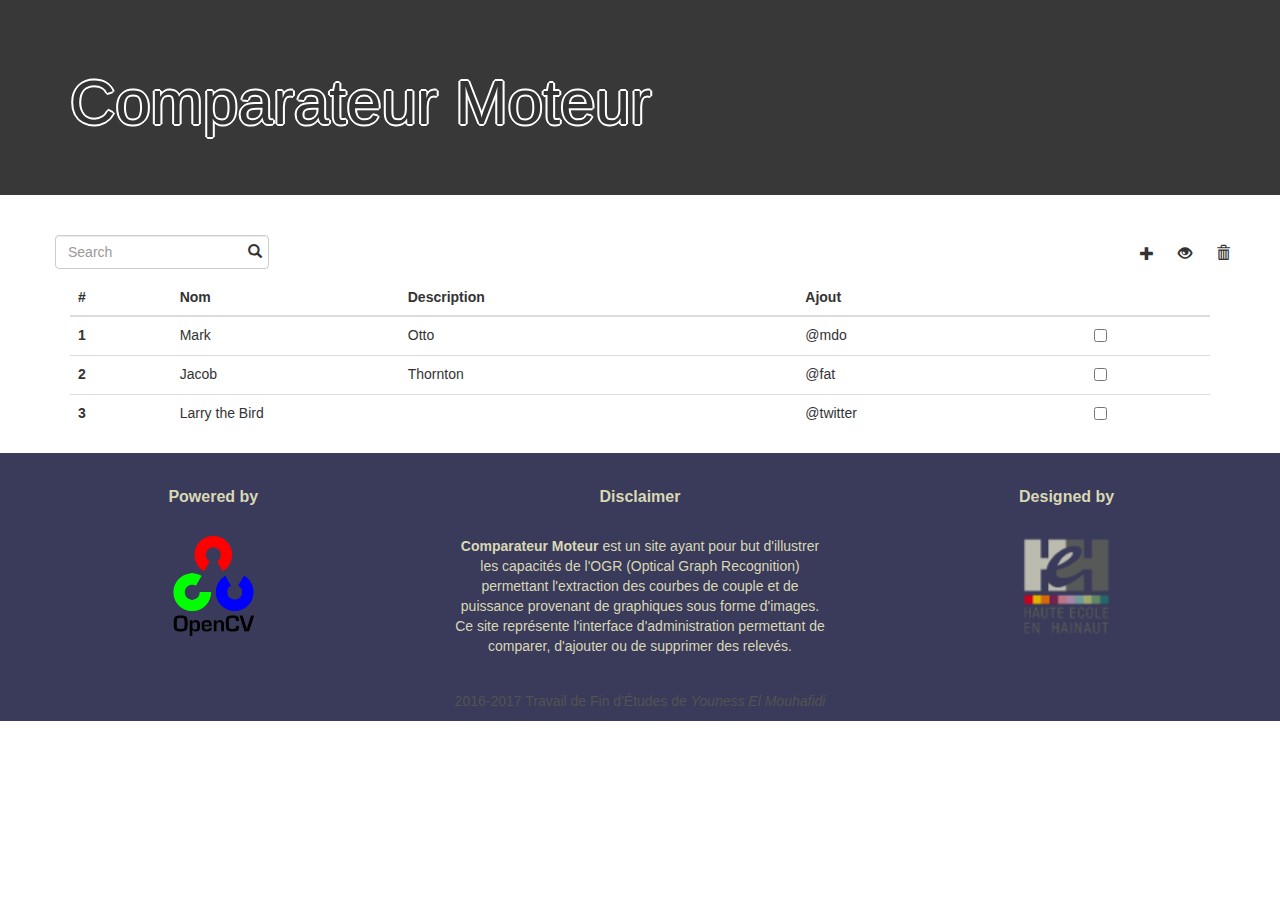
==== www/html/index.html @ abd094c0 "Design du site en cours avec Bootstrap. Pas encore d'appels vers le serveur ni de serveur" ====
<!DOCTYPE html>
<html lang="fr">
  <head>
    <meta charset="utf-8">
    <meta http-equiv="X-UA-Compatible" content="IE=edge">
    <meta name="viewport" content="width=device-width, initial-scale=1">
    <title>Comparateur Moteur</title>

    <!-- Bootstrap -->
    <link href="css/bootstrap.min.css" rel="stylesheet"/>
    <link href="css/bootstrap-theme.min.css" rel="stylesheet"/>
    <link href="css/bootstrap-theme.css" rel="stylesheet"/>
    <link href="css/main.css" rel="stylesheet"/>

    <!-- HTML5 shim and Respond.js for IE8 support of HTML5 elements and media queries -->
    <!-- WARNING: Respond.js doesn't work if you view the page via file:// -->
    <!--[if lt IE 9]>
      <script src="https://oss.maxcdn.com/html5shiv/3.7.3/html5shiv.min.js"></script>
      <script src="https://oss.maxcdn.com/respond/1.4.2/respond.min.js"></script>
    <![endif]-->
  </head>
  <body>
    <div class="jumbotron">
      <div class="container">
          <h1>Comparateur Moteur</h1>
        </div>
    </div>
    <!-- Content -->
    <div class="container-fluid">
  		<div id="toolbar" class="row">
  			<div id="searchbar" class="col-md-3">
  				<input type="text" class="form-control" placeholder="Search">
         	<span class="glyphicon glyphicon-search"></span>
      	</div>
	  		<div id="managebar" class="col-md3">
					<span class="glyphicon glyphicon-plus"></span>
					<span class="glyphicon glyphicon-eye-open"></span>
					<span class="glyphicon glyphicon-trash"></span>
	  		</div>
    	</div>
		</div>
    <div class="container">
    	<table class="table table-hover">
		  <thead class="thead-inverse">
		    <tr>
		      <th>#</th>
		      <th>Nom</th>
		      <th>Description</th>
		      <th>Ajout</th>
		      <th></th>
		    </tr>
		  </thead>
		  <tbody>
		    <tr>
		      <th scope="row">1</th>
		      <td>Mark</td>
		      <td>Otto</td>
		      <td>@mdo</td>
		      <td><input type="checkbox"></td>
		    </tr>
		    <tr>
		      <th scope="row">2</th>
		      <td>Jacob</td>
		      <td>Thornton</td>
		      <td>@fat</td>
		      <td><input type="checkbox"></td>
		    </tr>
		    <tr>
		      <th scope="row">3</th>
		      <td colspan="2">Larry the Bird</td>
		      <td>@twitter</td>
		      <td><input type="checkbox"></td>
		    </tr>
		  </tbody>
		</table>

    </div>
    <!-- Footer -->
    <div id="footer" class="container-fluid">
      <div class="row">
        <div class="col-md-4 footer-block"> 
          <h4>Powered by</h4><br>
          <img src="img/opencv-logo.png" class="img-responsive" alt="opencv logo">
        </div>
        <div class="col-md-4 footer-block"> 
          <h4>Disclaimer</h4><br>
          <b>Comparateur Moteur</b> est un site ayant pour but d'illustrer les capacités de l'OGR (Optical Graph Recognition) permettant l'extraction des courbes de couple et de puissance provenant de graphiques sous forme d'images.<br>
          Ce site représente l'interface d'administration permettant de comparer, d'ajouter ou de supprimer des relevés.
        </div>
        <div class="col-md-4 footer-block"> 
          <h4>Designed by</h4><br>
          <img src="img/heh-logo.png" class="img-responsive" alt="heh logo">
        </div>
      </div>
      <div class="last-note">
      	2016-2017 Travail de Fin d'Études de <i>Youness El Mouhafidi</i>
    	</div>
    </div>

    <!-- Scripts -->
    <script type="text/javascript" src="js/bootstrap.min.js"></script>
    <script type="text/javascript" src="js/jquery.min.js"/></script>
  </body>
</html>
---- www/html/css/main.css ----
h1 {
  	text-shadow: 2px 0 0 #fff, -2px 0 0 #fff, 0 2px 0 #fff, 0 -2px 0 #fff, 1px 1px #fff, -1px -1px 0 #fff, 1px -1px 0 #fff, -1px 1px 0 #fff;  
}
#footer{
	background-color: #3A3A5A;
	color: #D8D8B5;
}
.footer-block{
	min-height: 200px;
	padding: 25px;
	text-align: center;
}
.footer-block h4{
	font-weight: bold;
	font-size: 12pt;
}
.footer-block img{
	height: 100px;
	margin: auto;
}
.jumbotron{
	background-color: #383838;
}
#toolbar{
	margin: 10px 25px;
}
#searchbar input{
	width: 214px;
	margin-right: 0;
	display: inline-block;
}
#searchbar span{
	left: -25px;
}
.last-note{
	text-align: center;
	color: #535353;
	padding: 10px;
}
#managebar{
	float: right;
}
#managebar span{
	padding: 10px;
	cursor: pointer;
}
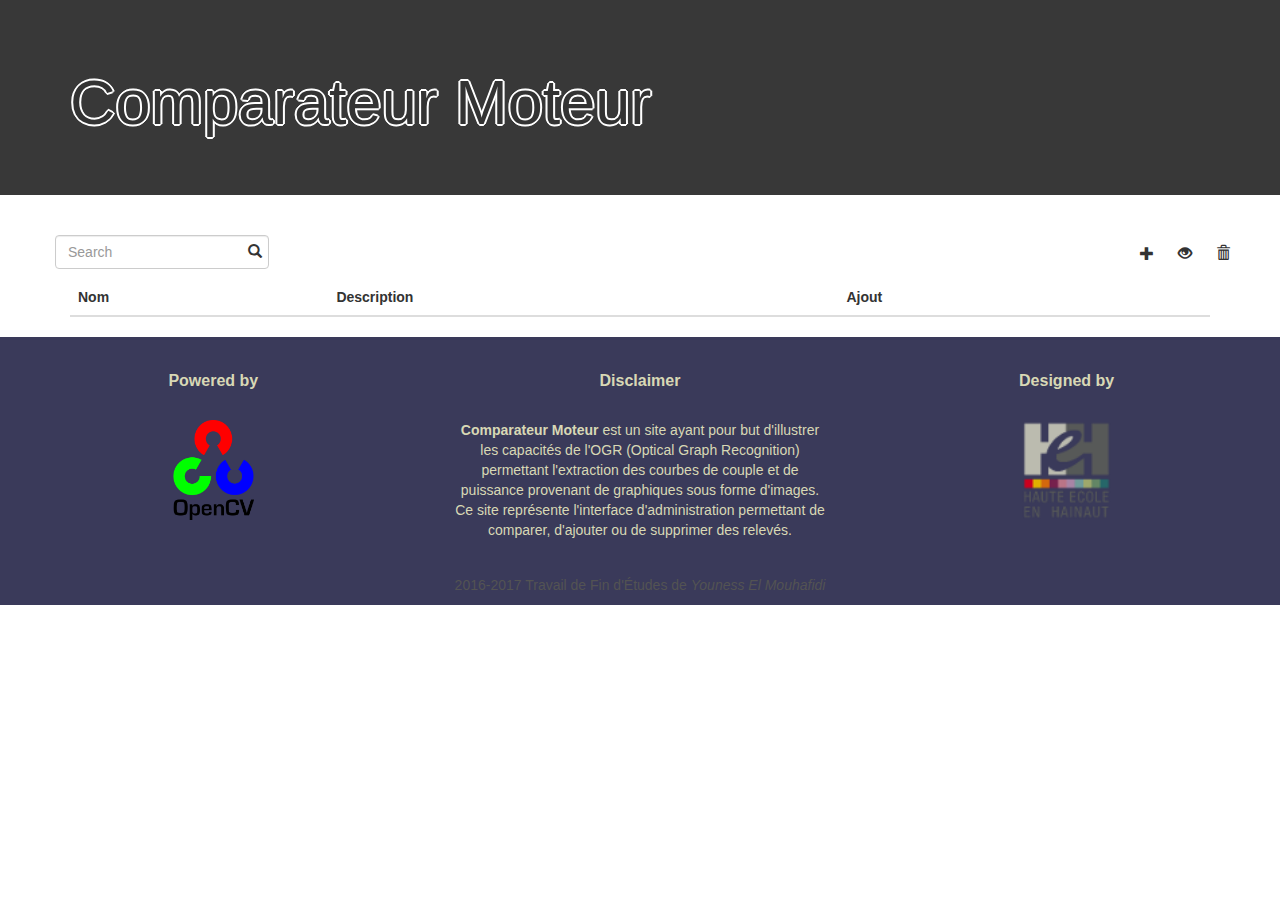
==== commit d69e9cea: "L'ogr n'est pas fini mais la DB est seed et l'interface est en cours. Le routage est réécri" ====
--- a/www/html/index.html
+++ b/www/html/index.html
@@ -40,40 +40,24 @@
     	</div>
 		</div>
     <div class="container">
-    	<table class="table table-hover">
-		  <thead class="thead-inverse">
-		    <tr>
-		      <th>#</th>
-		      <th>Nom</th>
-		      <th>Description</th>
-		      <th>Ajout</th>
-		      <th></th>
-		    </tr>
-		  </thead>
-		  <tbody>
-		    <tr>
-		      <th scope="row">1</th>
-		      <td>Mark</td>
-		      <td>Otto</td>
-		      <td>@mdo</td>
-		      <td><input type="checkbox"></td>
-		    </tr>
-		    <tr>
-		      <th scope="row">2</th>
-		      <td>Jacob</td>
-		      <td>Thornton</td>
-		      <td>@fat</td>
-		      <td><input type="checkbox"></td>
-		    </tr>
-		    <tr>
-		      <th scope="row">3</th>
-		      <td colspan="2">Larry the Bird</td>
-		      <td>@twitter</td>
-		      <td><input type="checkbox"></td>
-		    </tr>
-		  </tbody>
-		</table>
-
+    	<table id="list-displayer" class="table table-hover">
+			  <thead class="thead-inverse">
+			    <tr>
+			      <th>Nom</th>
+			      <th>Description</th>
+			      <th>Ajout</th>
+			      <th></th>
+			    </tr>
+			  </thead>
+			  <tbody>
+			    <!--<tr>
+			      <th scope="row">1</th>
+			      <td>Otto</td>
+			      <td>@mdo</td>
+			      <td><input type="checkbox"></td>
+			    </tr>-->
+			  </tbody>
+			</table>
     </div>
     <!-- Footer -->
     <div id="footer" class="container-fluid">
@@ -98,7 +82,8 @@
     </div>
 
     <!-- Scripts -->
+    <script type="text/javascript" src="js/jquery.min.js"/></script>
     <script type="text/javascript" src="js/bootstrap.min.js"></script>
-    <script type="text/javascript" src="js/jquery.min.js"/></script>
+    <script type="text/javascript" src="js/manager.js"/></script>
   </body>
 </html>
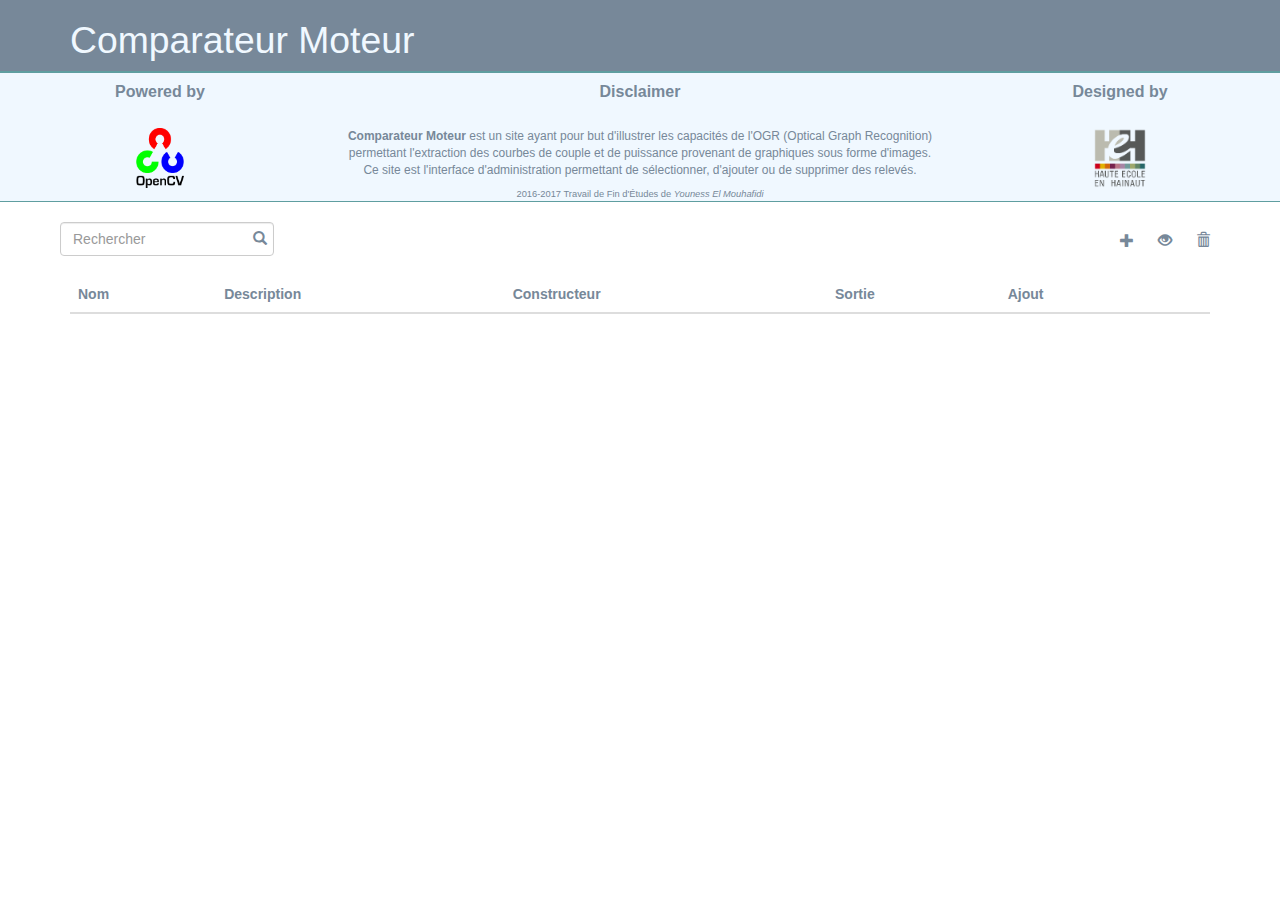
==== commit 052cfbb7: "3 courbes sont detectables si on bidouille les parametres; pas encore solide et efficace. Rush de l'" ====
--- a/www/html/index.html
+++ b/www/html/index.html
@@ -20,22 +20,43 @@
     <![endif]-->
   </head>
   <body>
-    <div class="jumbotron">
+    <div class="jumbotron" id="header">
       <div class="container">
           <h1>Comparateur Moteur</h1>
         </div>
     </div>
+    <!-- Footer -->
+    <div id="footer" class="container-fluid">
+      <div class="row">
+        <div class="col-md-3 footer-block"> 
+          <h4>Powered by</h4><br>
+          <img src="img/opencv-logo.png" class="img-responsive" alt="opencv logo">
+        </div>
+        <div class="col-md-6 footer-block"> 
+          <h4>Disclaimer</h4><br>
+          <b>Comparateur Moteur</b> est un site ayant pour but d'illustrer les capacités de l'OGR (Optical Graph Recognition) permettant l'extraction des courbes de couple et de puissance provenant de graphiques sous forme d'images.<br>
+          Ce site est l'interface d'administration permettant de sélectionner, d'ajouter ou de supprimer des relevés.
+        </div>
+        <div class="col-md-3 footer-block"> 
+          <h4>Designed by</h4><br>
+          <img src="img/heh-logo.png" class="img-responsive" alt="heh logo">
+        </div>
+      </div>
+      <div class="last-note">
+      	2016-2017 Travail de Fin d'Études de <i>Youness El Mouhafidi</i>
+    	</div>
+    </div>
     <!-- Content -->
     <div class="container-fluid">
   		<div id="toolbar" class="row">
-  			<div id="searchbar" class="col-md-3">
-  				<input type="text" class="form-control" placeholder="Search">
+  			<div id="searchbar" class="col-md-9">
+  				<input type="text" class="form-control" placeholder="Rechercher">
          	<span class="glyphicon glyphicon-search"></span>
       	</div>
-	  		<div id="managebar" class="col-md3">
-					<span class="glyphicon glyphicon-plus"></span>
-					<span class="glyphicon glyphicon-eye-open"></span>
-					<span class="glyphicon glyphicon-trash"></span>
+	  		<div id="managebar" class="col-md-3">
+					<span id="addTool" class="glyphicon glyphicon-plus"></span>
+					<span id="viewTool" class="glyphicon glyphicon-eye-open"></span>
+					<span id="removeTool" class="glyphicon glyphicon-trash"></span>
 	  		</div>
     	</div>
 		</div>
@@ -45,6 +66,8 @@
 			    <tr>
 			      <th>Nom</th>
 			      <th>Description</th>
+			      <th>Constructeur</th>
+			      <th>Sortie</th>
 			      <th>Ajout</th>
 			      <th></th>
 			    </tr>
@@ -59,27 +82,6 @@
 			  </tbody>
 			</table>
     </div>
-    <!-- Footer -->
-    <div id="footer" class="container-fluid">
-      <div class="row">
-        <div class="col-md-4 footer-block"> 
-          <h4>Powered by</h4><br>
-          <img src="img/opencv-logo.png" class="img-responsive" alt="opencv logo">
-        </div>
-        <div class="col-md-4 footer-block"> 
-          <h4>Disclaimer</h4><br>
-          <b>Comparateur Moteur</b> est un site ayant pour but d'illustrer les capacités de l'OGR (Optical Graph Recognition) permettant l'extraction des courbes de couple et de puissance provenant de graphiques sous forme d'images.<br>
-          Ce site représente l'interface d'administration permettant de comparer, d'ajouter ou de supprimer des relevés.
-        </div>
-        <div class="col-md-4 footer-block"> 
-          <h4>Designed by</h4><br>
-          <img src="img/heh-logo.png" class="img-responsive" alt="heh logo">
-        </div>
-      </div>
-      <div class="last-note">
-      	2016-2017 Travail de Fin d'Études de <i>Youness El Mouhafidi</i>
-    	</div>
-    </div>
 
     <!-- Scripts -->
     <script type="text/javascript" src="js/jquery.min.js"/></script>
--- a/www/html/css/main.css
+++ b/www/html/css/main.css
@@ -1,13 +1,24 @@
-h1 {
+#header h1 {/*
   	text-shadow: 2px 0 0 #fff, -2px 0 0 #fff, 0 2px 0 #fff, 0 -2px 0 #fff, 1px 1px #fff, -1px -1px 0 #fff, 1px -1px 0 #fff, -1px 1px 0 #fff;  
+*/
+	font-size: 28pt;
+}
+#header{
+	margin-bottom: 0;
+	padding: 0;
+	background-color: #778899;
+	color: #F0F8FF;
+	border-bottom: 2px solid #5F9EA0;
 }
 #footer{
-	background-color: #3A3A5A;
-	color: #D8D8B5;
+	background-color: #F0F8FF;
+	color: #778899;
+	border-bottom: 1px solid #5F9EA0;
+	font-size: 9pt;
 }
 .footer-block{
-	min-height: 200px;
-	padding: 25px;
+	min-height: 0px;
+	padding: 0px;
 	text-align: center;
 }
 .footer-block h4{
@@ -15,14 +26,15 @@
 	font-size: 12pt;
 }
 .footer-block img{
-	height: 100px;
+	height: 60px;
 	margin: auto;
 }
-.jumbotron{
-	background-color: #383838;
+.jumbotron{/*
+	background-color: #383838;*/
 }
 #toolbar{
-	margin: 10px 25px;
+	margin: 20px 30px;
+	color: #778899;	
 }
 #searchbar input{
 	width: 214px;
@@ -34,13 +46,17 @@
 }
 .last-note{
 	text-align: center;
-	color: #535353;
-	padding: 10px;
+	/*color: #535353;*/
+	/*padding: 10px;*/
+	font-size: 7pt;
 }
 #managebar{
-	float: right;
+	text-align: right;
 }
 #managebar span{
 	padding: 10px;
 	cursor: pointer;
+}
+.thead-inverse{
+	color: #778899;
 }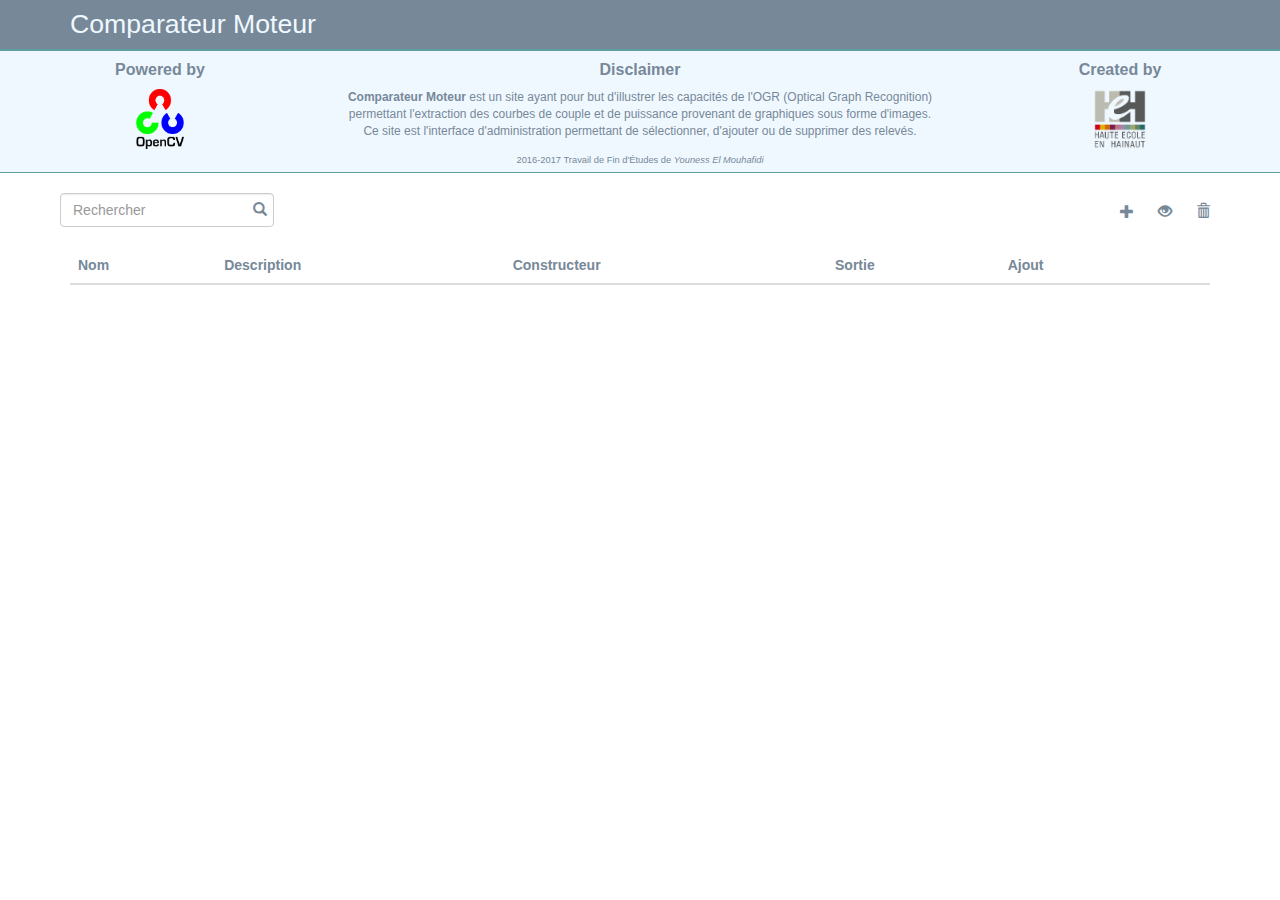
==== commit e0537750: "Interface manager quasi finie" ====
--- a/www/html/index.html
+++ b/www/html/index.html
@@ -28,17 +28,17 @@
     <!-- Footer -->
     <div id="footer" class="container-fluid">
       <div class="row">
-        <div class="col-md-3 footer-block"> 
-          <h4>Powered by</h4><br>
+        <div class="col-sm-3 footer-block"> 
+          <h4>Powered by</h4>
           <img src="img/opencv-logo.png" class="img-responsive" alt="opencv logo">
         </div>
-        <div class="col-md-6 footer-block"> 
-          <h4>Disclaimer</h4><br>
+        <div class="col-sm-6 footer-block"> 
+          <h4>Disclaimer</h4>
           <b>Comparateur Moteur</b> est un site ayant pour but d'illustrer les capacités de l'OGR (Optical Graph Recognition) permettant l'extraction des courbes de couple et de puissance provenant de graphiques sous forme d'images.<br>
           Ce site est l'interface d'administration permettant de sélectionner, d'ajouter ou de supprimer des relevés.
         </div>
-        <div class="col-md-3 footer-block"> 
-          <h4>Designed by</h4><br>
+        <div class="col-sm-3 footer-block"> 
+          <h4>Created by</h4>
           <img src="img/heh-logo.png" class="img-responsive" alt="heh logo">
         </div>
       </div>
@@ -49,11 +49,11 @@
     <!-- Content -->
     <div class="container-fluid">
   		<div id="toolbar" class="row">
-  			<div id="searchbar" class="col-md-9">
+  			<div id="searchbar" class="col-sm-9">
   				<input type="text" class="form-control" placeholder="Rechercher">
          	<span class="glyphicon glyphicon-search"></span>
       	</div>
-	  		<div id="managebar" class="col-md-3">
+	  		<div id="managebar" class="col-sm-3">
 					<span id="addTool" class="glyphicon glyphicon-plus"></span>
 					<span id="viewTool" class="glyphicon glyphicon-eye-open"></span>
 					<span id="removeTool" class="glyphicon glyphicon-trash"></span>
--- a/www/html/css/main.css
+++ b/www/html/css/main.css
@@ -1,7 +1,8 @@
 #header h1 {/*
   	text-shadow: 2px 0 0 #fff, -2px 0 0 #fff, 0 2px 0 #fff, 0 -2px 0 #fff, 1px 1px #fff, -1px -1px 0 #fff, 1px -1px 0 #fff, -1px 1px 0 #fff;  
 */
-	font-size: 28pt;
+	font-size: 20pt;
+	margin: 10px 0;
 }
 #header{
 	margin-bottom: 0;
@@ -36,6 +37,9 @@
 	margin: 20px 30px;
 	color: #778899;	
 }
+#searchbar{
+	display: inline-block;
+}
 #searchbar input{
 	width: 214px;
 	margin-right: 0;
@@ -49,9 +53,12 @@
 	/*color: #535353;*/
 	/*padding: 10px;*/
 	font-size: 7pt;
+	padding: 5px 0;
 }
 #managebar{
 	text-align: right;
+	float: right;
+	display: inline-block;
 }
 #managebar span{
 	padding: 10px;
@@ -59,4 +66,7 @@
 }
 .thead-inverse{
 	color: #778899;
-}+}
+/*.thead-inverse th{
+	cursor: pointer;
+}*/